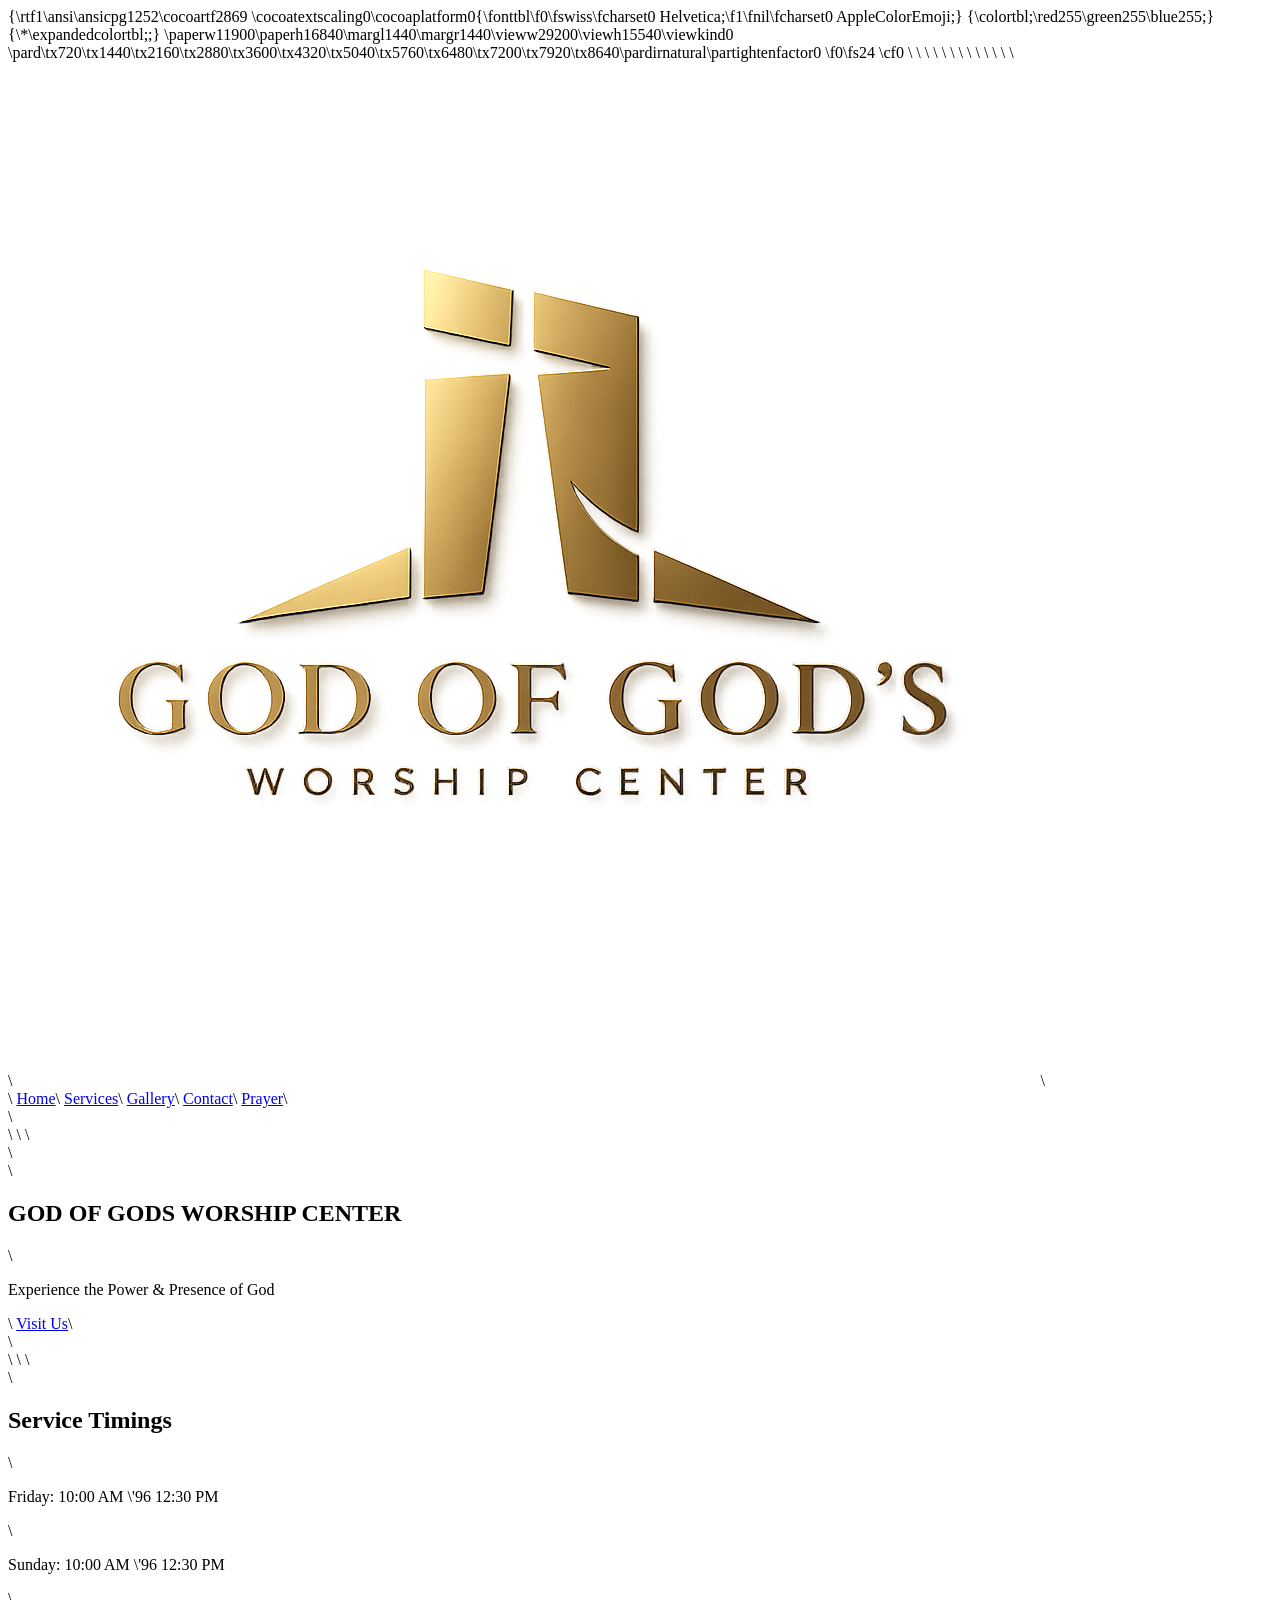
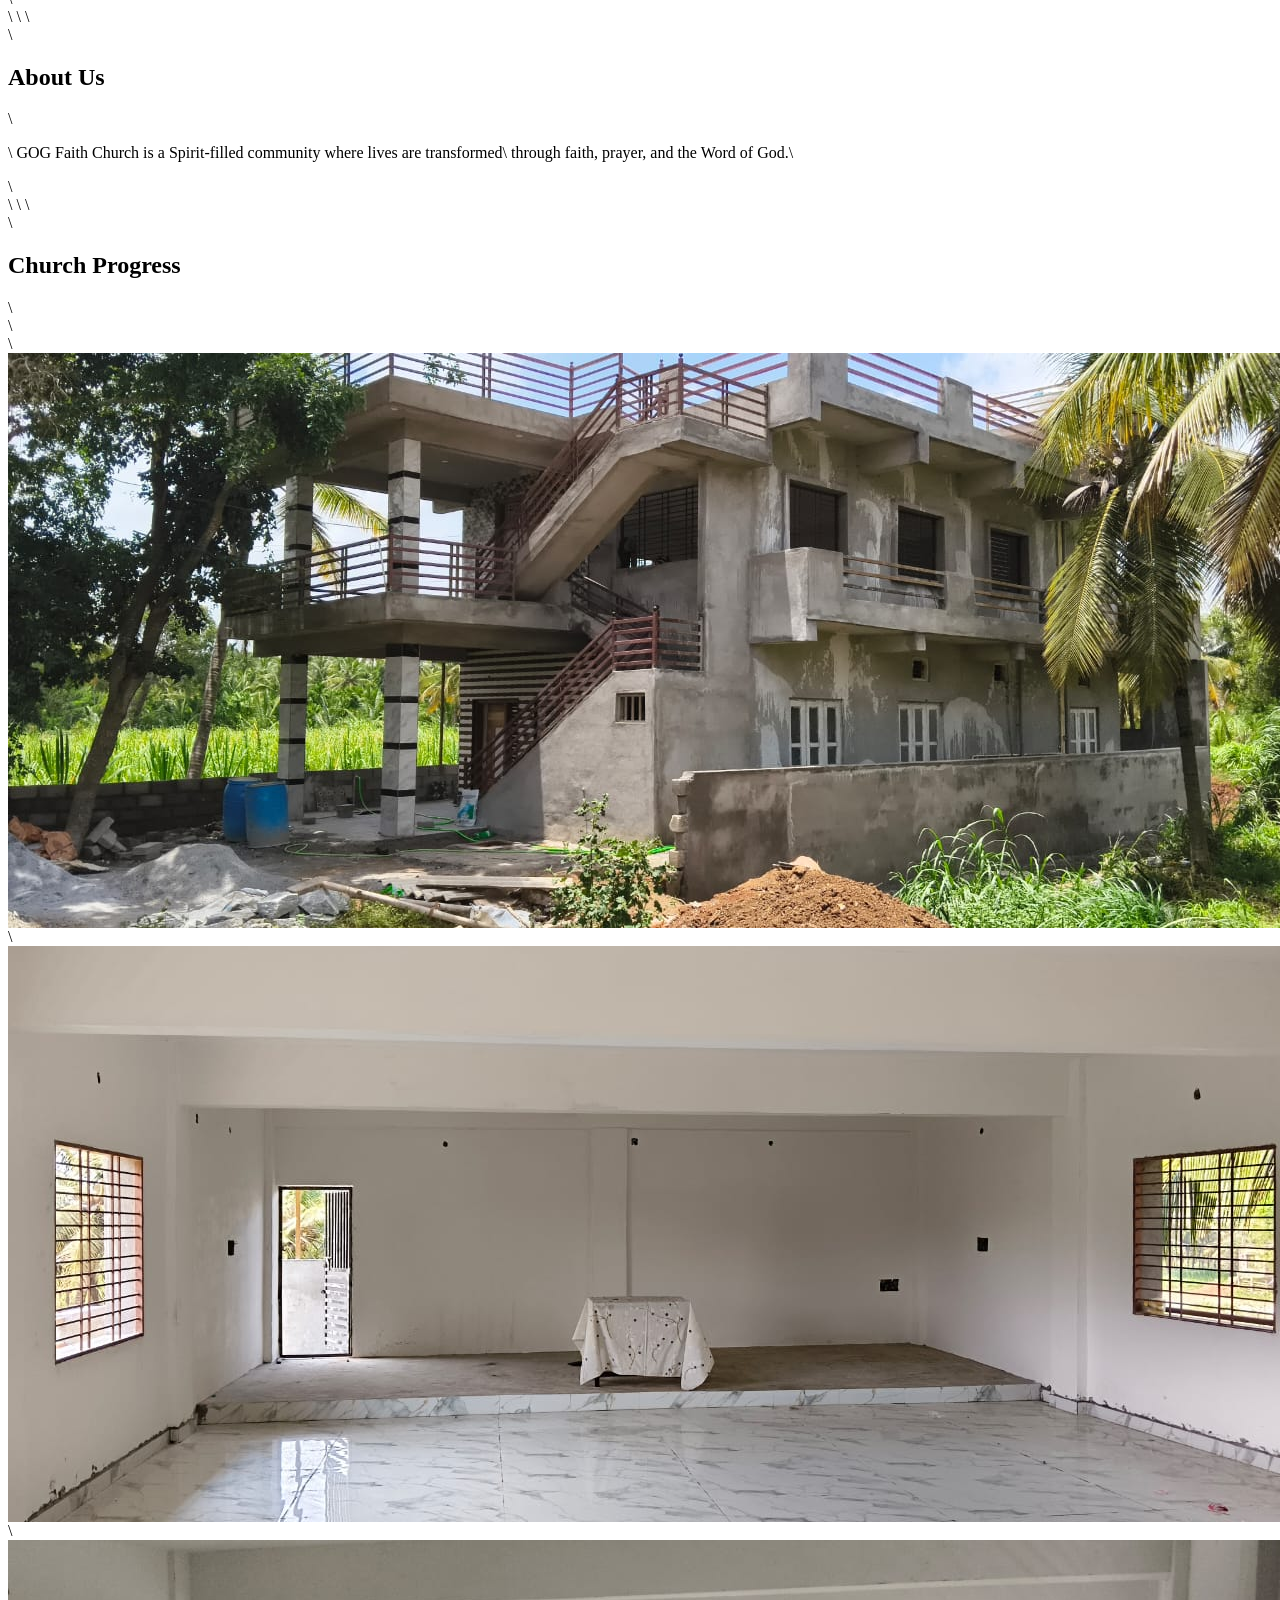
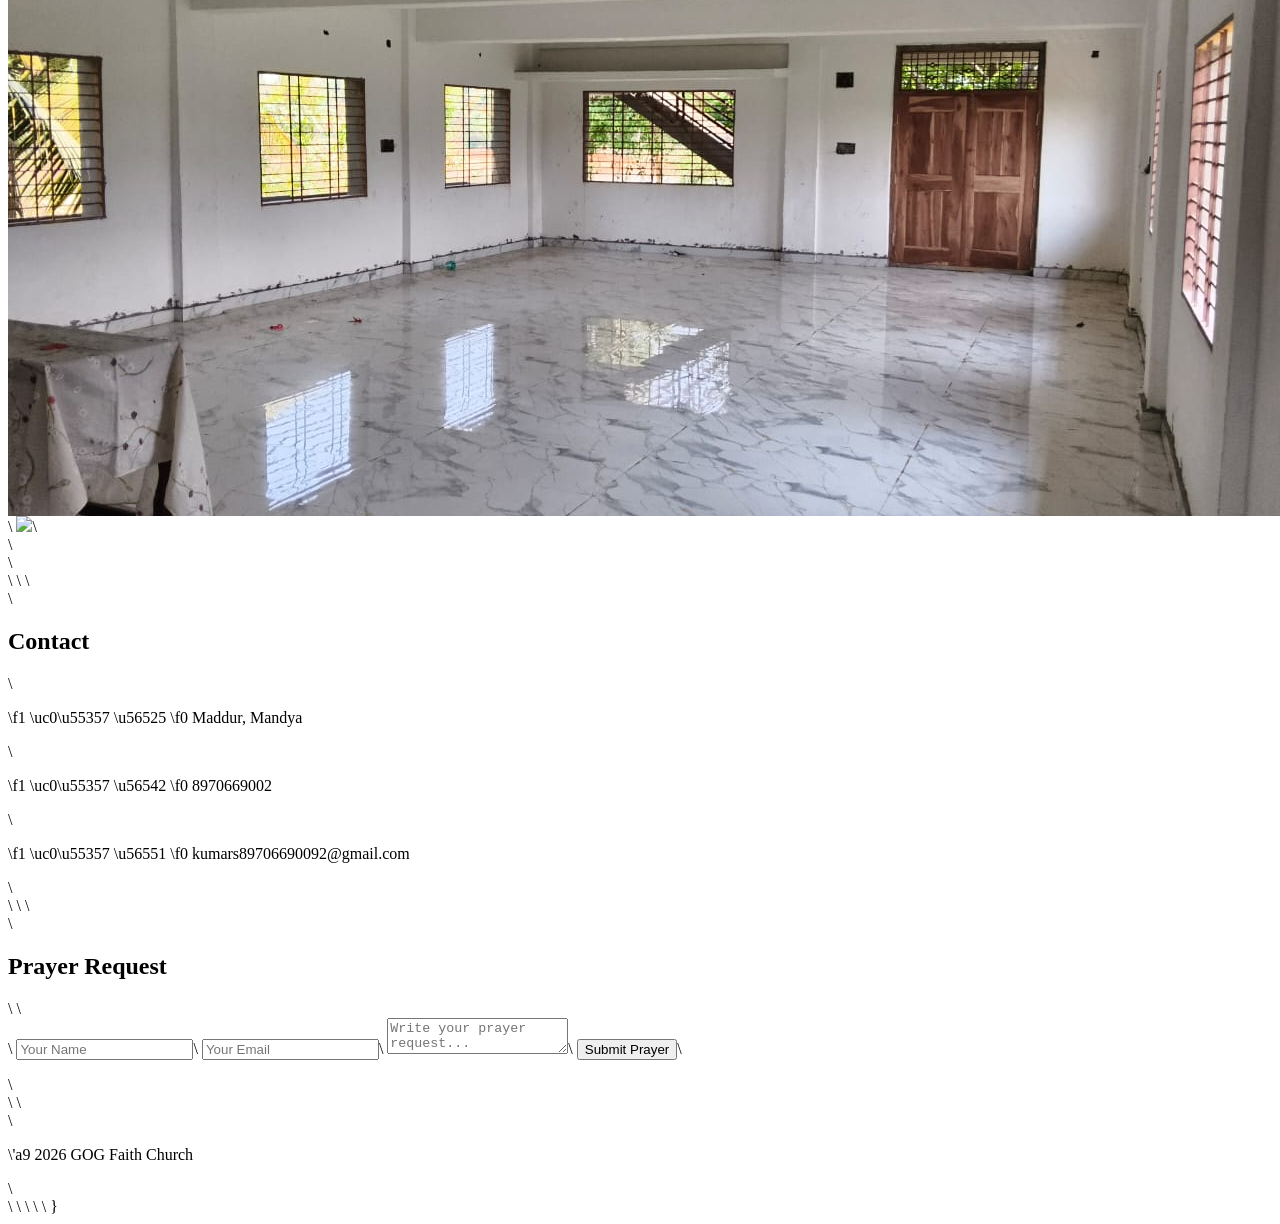
==== index2.html @ 32885f81 "Add files via upload" ====
{\rtf1\ansi\ansicpg1252\cocoartf2869
\cocoatextscaling0\cocoaplatform0{\fonttbl\f0\fswiss\fcharset0 Helvetica;\f1\fnil\fcharset0 AppleColorEmoji;}
{\colortbl;\red255\green255\blue255;}
{\*\expandedcolortbl;;}
\paperw11900\paperh16840\margl1440\margr1440\vieww29200\viewh15540\viewkind0
\pard\tx720\tx1440\tx2160\tx2880\tx3600\tx4320\tx5040\tx5760\tx6480\tx7200\tx7920\tx8640\pardirnatural\partightenfactor0

\f0\fs24 \cf0 <!DOCTYPE html>\
<html lang="en">\
<head>\
<meta charset="UTF-8">\
<meta name="viewport" content="width=device-width, initial-scale=1.0">\
\
<title>GOG Faith Church</title>\
\
<style>\
:root \{\
  --gold: #d4af37;\
\}\
\
body \{\
  margin: 0;\
  font-family: 'Segoe UI', sans-serif;\
  background: #0a0a0a;\
  color: #fff;\
  scroll-behavior: smooth;\
\}\
\
/* NAV */\
nav \{\
  position: sticky;\
  top: 0;\
  background: rgba(0,0,0,0.9);\
  display: flex;\
  justify-content: space-between;\
  padding: 15px 30px;\
  align-items: center;\
  border-bottom: 1px solid var(--gold);\
\}\
\
nav img \{ height: 50px; \}\
\
nav a \{\
  color: white;\
  margin-left: 20px;\
  text-decoration: none;\
\}\
\
nav a:hover \{ color: var(--gold); \}\
\
/* HERO */\
.hero \{\
  height: 100vh;\
  background:\
    linear-gradient(rgba(0,0,0,0.6), rgba(0,0,0,0.95)),\
    url('church1.jpg') center/cover no-repeat;\
  display: flex;\
  justify-content: center;\
  align-items: center;\
  text-align: center;\
\}\
\
.hero h1 \{\
  font-size: 42px;\
\}\
\
/* BUTTON */\
.btn \{\
  margin-top: 20px;\
  padding: 12px 25px;\
  border-radius: 30px;\
  background: var(--gold);\
  color: black;\
  text-decoration: none;\
  display: inline-block;\
  box-shadow: 0 0 10px var(--gold);\
\}\
\
.btn:hover \{\
  box-shadow: 0 0 30px var(--gold);\
\}\
\
/* SECTIONS */\
section \{\
  padding: 70px 20px;\
  text-align: center;\
\}\
\
h2 \{\
  color: var(--gold);\
\}\
\
/* ANIMATIONS */\
.fade-up \{\
  opacity: 0;\
  transform: translateY(40px);\
  transition: 1s;\
\}\
\
.fade-up.show \{\
  opacity: 1;\
  transform: translateY(0);\
\}\
\
.zoom-in \{\
  opacity: 0;\
  transform: scale(0.85);\
  transition: 1s;\
\}\
\
.zoom-in.show \{\
  opacity: 1;\
  transform: scale(1);\
\}\
\
.glow \{\
  color: var(--gold);\
  text-shadow: 0 0 10px #d4af37, 0 0 30px #f5d67b;\
  animation: glowPulse 2s infinite alternate;\
\}\
\
@keyframes glowPulse \{\
  from \{ text-shadow: 0 0 5px #d4af37; \}\
  to \{ text-shadow: 0 0 25px #f5d67b; \}\
\}\
\
/* SLIDER */\
.slider \{\
  width: 90%;\
  margin: auto;\
  overflow: hidden;\
\}\
\
.slides \{\
  display: flex;\
  width: 400%;\
  animation: slide 12s infinite;\
\}\
\
.slides img \{\
  width: 100%;\
\}\
\
@keyframes slide \{\
  0% \{margin-left: 0;\}\
  25% \{margin-left: -100%;\}\
  50% \{margin-left: -200%;\}\
  75% \{margin-left: -300%;\}\
  100% \{margin-left: 0;\}\
\}\
\
/* FORM */\
.prayer-form \{\
  max-width: 500px;\
  margin: auto;\
  display: flex;\
  flex-direction: column;\
\}\
\
.prayer-form input,\
.prayer-form textarea \{\
  margin: 10px 0;\
  padding: 12px;\
  border-radius: 10px;\
  border: none;\
\}\
\
.prayer-form button \{\
  background: var(--gold);\
  border: none;\
  padding: 12px;\
  border-radius: 25px;\
  cursor: pointer;\
\}\
\
/* FOOTER */\
footer \{\
  background: #000;\
  padding: 15px;\
  color: #aaa;\
\}\
</style>\
</head>\
\
<body>\
\
<nav>\
  <img src="logo.png">\
  <div>\
    <a href="#home">Home</a>\
    <a href="#services">Services</a>\
    <a href="#gallery">Gallery</a>\
    <a href="#contact">Contact</a>\
    <a href="#prayer">Prayer</a>\
  </div>\
</nav>\
\
<!-- HERO -->\
<section class="hero" id="home">\
  <div>\
    <h1 class="glow zoom-in">GOD OF GODS WORSHIP CENTER</h1>\
    <p class="fade-up">Experience the Power & Presence of God</p>\
    <a href="#contact" class="btn">Visit Us</a>\
  </div>\
</section>\
\
<!-- SERVICES -->\
<section id="services" class="fade-up">\
  <h2>Service Timings</h2>\
  <p>Friday: 10:00 AM \'96 12:30 PM</p>\
  <p>Sunday: 10:00 AM \'96 12:30 PM</p>\
</section>\
\
<!-- ABOUT -->\
<section class="zoom-in">\
  <h2>About Us</h2>\
  <p>\
    GOG Faith Church is a Spirit-filled community where lives are transformed\
    through faith, prayer, and the Word of God.\
  </p>\
</section>\
\
<!-- GALLERY -->\
<section id="gallery" class="fade-up">\
  <h2>Church Progress</h2>\
  <div class="slider">\
    <div class="slides">\
      <img src="church1.jpg">\
      <img src="church2.jpg">\
      <img src="church3.jpg">\
      <img src="church4.jpg">\
    </div>\
  </div>\
</section>\
\
<!-- CONTACT -->\
<section id="contact" class="zoom-in">\
  <h2>Contact</h2>\
  <p>
\f1 \uc0\u55357 \u56525 
\f0  Maddur, Mandya</p>\
  <p>
\f1 \uc0\u55357 \u56542 
\f0  8970669002</p>\
  <p>
\f1 \uc0\u55357 \u56551 
\f0  kumars89706690092@gmail.com</p>\
</section>\
\
<!-- PRAYER FORM -->\
<section id="prayer" class="fade-up">\
  <h2>Prayer Request</h2>\
\
  <form action="https://formspree.io/f/yourcode" method="POST" class="prayer-form">\
    <input type="text" name="name" placeholder="Your Name" required>\
    <input type="email" name="email" placeholder="Your Email" required>\
    <textarea name="message" placeholder="Write your prayer request..." required></textarea>\
    <button type="submit">Submit Prayer</button>\
  </form>\
</section>\
\
<footer>\
  <p>\'a9 2026 GOG Faith Church</p>\
</footer>\
\
<script>\
const elements = document.querySelectorAll(".fade-up, .zoom-in");\
\
window.addEventListener("scroll", () => \{\
  elements.forEach(el => \{\
    const position = el.getBoundingClientRect().top;\
    const screenHeight = window.innerHeight;\
\
    if (position < screenHeight - 100) \{\
      el.classList.add("show");\
    \}\
  \});\
\});\
</script>\
\
</body>\
</html>}
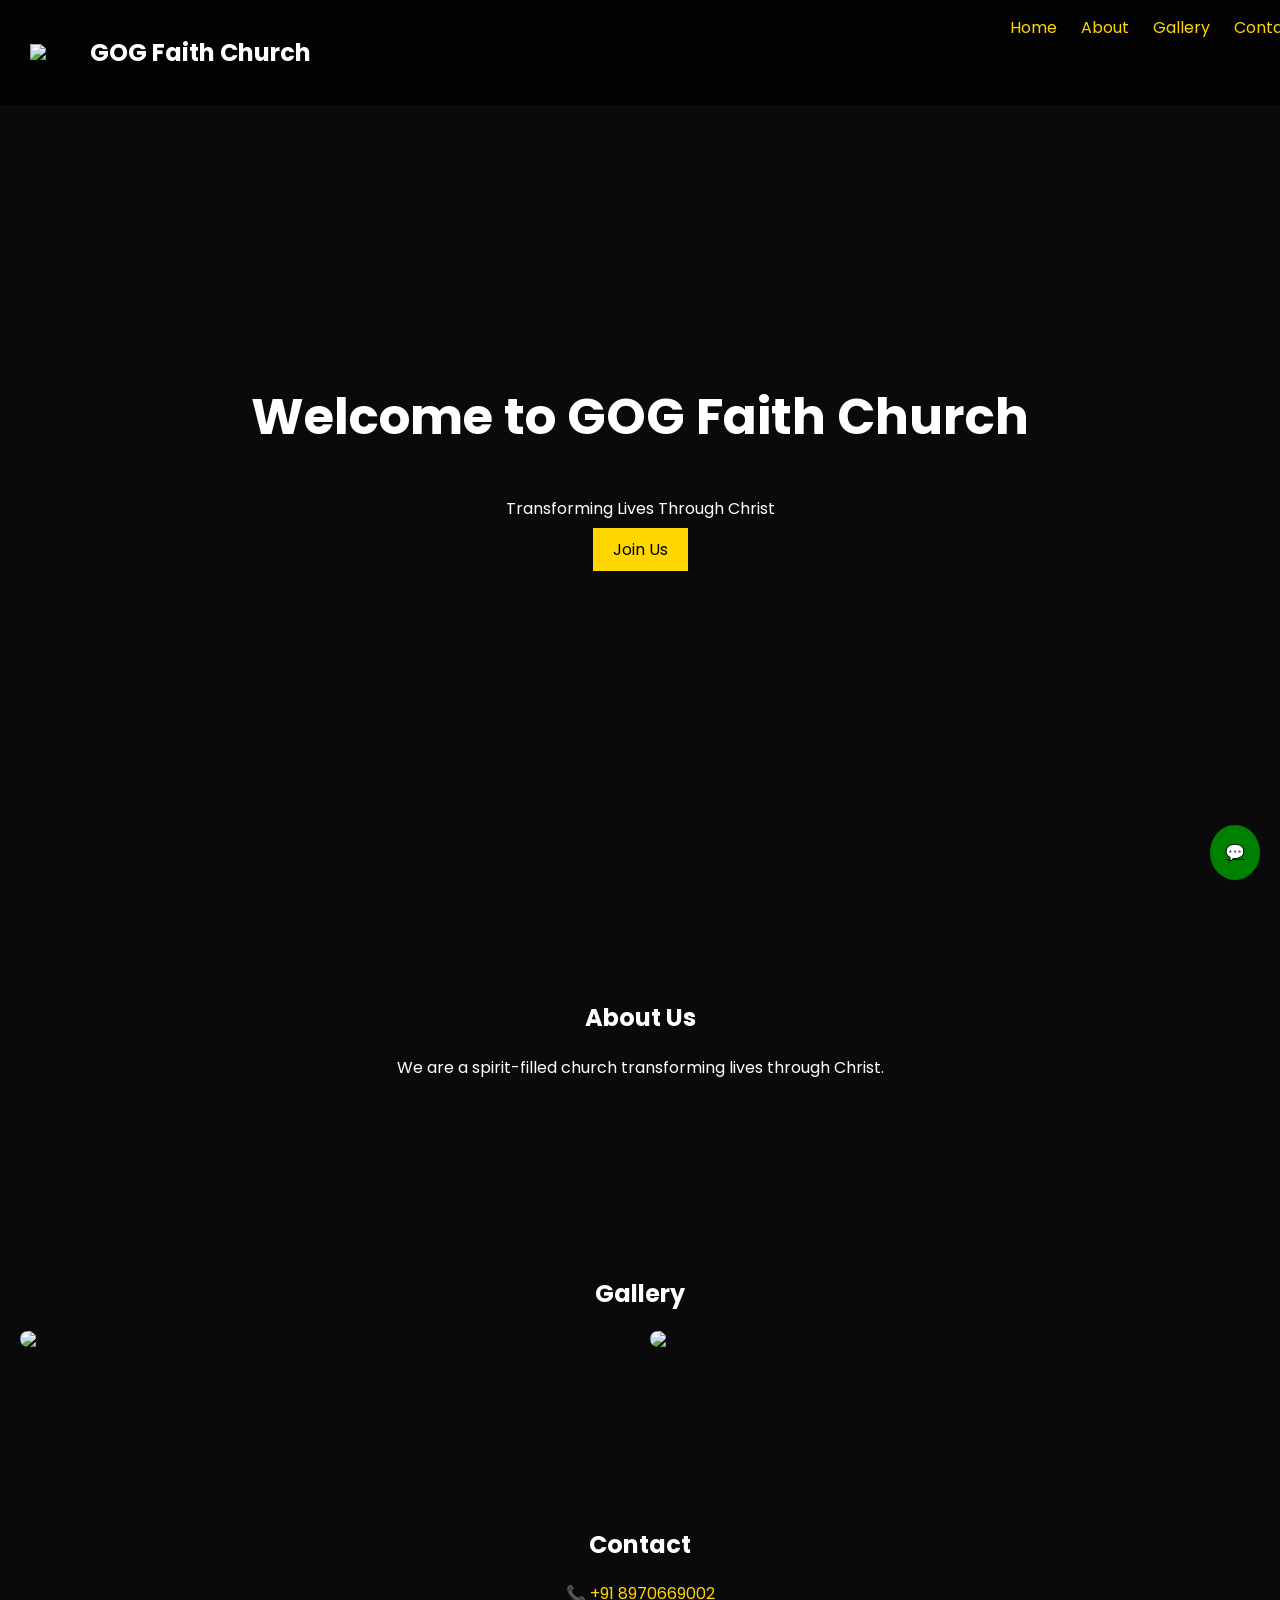
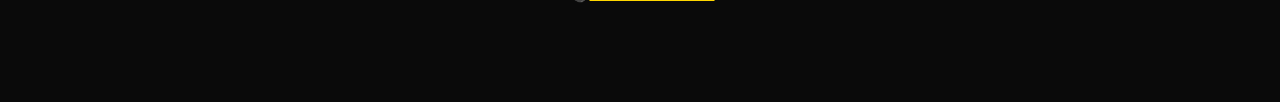
==== commit 985ab276: "Revamp index2.html with new layout and styles Refactored HTML structure and styles for GOG Faith Chu" ====
--- a/index2.html
+++ b/index2.html
@@ -1,282 +1,135 @@
-{\rtf1\ansi\ansicpg1252\cocoartf2869
-\cocoatextscaling0\cocoaplatform0{\fonttbl\f0\fswiss\fcharset0 Helvetica;\f1\fnil\fcharset0 AppleColorEmoji;}
-{\colortbl;\red255\green255\blue255;}
-{\*\expandedcolortbl;;}
-\paperw11900\paperh16840\margl1440\margr1440\vieww29200\viewh15540\viewkind0
-\pard\tx720\tx1440\tx2160\tx2880\tx3600\tx4320\tx5040\tx5760\tx6480\tx7200\tx7920\tx8640\pardirnatural\partightenfactor0
+<!DOCTYPE html>
+<html lang="en">
+<head>
+<meta charset="UTF-8">
+<meta name="viewport" content="width=device-width, initial-scale=1.0">
+<title>GOG Faith Church</title>
 
-\f0\fs24 \cf0 <!DOCTYPE html>\
-<html lang="en">\
-<head>\
-<meta charset="UTF-8">\
-<meta name="viewport" content="width=device-width, initial-scale=1.0">\
-\
-<title>GOG Faith Church</title>\
-\
-<style>\
-:root \{\
-  --gold: #d4af37;\
-\}\
-\
-body \{\
-  margin: 0;\
-  font-family: 'Segoe UI', sans-serif;\
-  background: #0a0a0a;\
-  color: #fff;\
-  scroll-behavior: smooth;\
-\}\
-\
-/* NAV */\
-nav \{\
-  position: sticky;\
-  top: 0;\
-  background: rgba(0,0,0,0.9);\
-  display: flex;\
-  justify-content: space-between;\
-  padding: 15px 30px;\
-  align-items: center;\
-  border-bottom: 1px solid var(--gold);\
-\}\
-\
-nav img \{ height: 50px; \}\
-\
-nav a \{\
-  color: white;\
-  margin-left: 20px;\
-  text-decoration: none;\
-\}\
-\
-nav a:hover \{ color: var(--gold); \}\
-\
-/* HERO */\
-.hero \{\
-  height: 100vh;\
-  background:\
-    linear-gradient(rgba(0,0,0,0.6), rgba(0,0,0,0.95)),\
-    url('church1.jpg') center/cover no-repeat;\
-  display: flex;\
-  justify-content: center;\
-  align-items: center;\
-  text-align: center;\
-\}\
-\
-.hero h1 \{\
-  font-size: 42px;\
-\}\
-\
-/* BUTTON */\
-.btn \{\
-  margin-top: 20px;\
-  padding: 12px 25px;\
-  border-radius: 30px;\
-  background: var(--gold);\
-  color: black;\
-  text-decoration: none;\
-  display: inline-block;\
-  box-shadow: 0 0 10px var(--gold);\
-\}\
-\
-.btn:hover \{\
-  box-shadow: 0 0 30px var(--gold);\
-\}\
-\
-/* SECTIONS */\
-section \{\
-  padding: 70px 20px;\
-  text-align: center;\
-\}\
-\
-h2 \{\
-  color: var(--gold);\
-\}\
-\
-/* ANIMATIONS */\
-.fade-up \{\
-  opacity: 0;\
-  transform: translateY(40px);\
-  transition: 1s;\
-\}\
-\
-.fade-up.show \{\
-  opacity: 1;\
-  transform: translateY(0);\
-\}\
-\
-.zoom-in \{\
-  opacity: 0;\
-  transform: scale(0.85);\
-  transition: 1s;\
-\}\
-\
-.zoom-in.show \{\
-  opacity: 1;\
-  transform: scale(1);\
-\}\
-\
-.glow \{\
-  color: var(--gold);\
-  text-shadow: 0 0 10px #d4af37, 0 0 30px #f5d67b;\
-  animation: glowPulse 2s infinite alternate;\
-\}\
-\
-@keyframes glowPulse \{\
-  from \{ text-shadow: 0 0 5px #d4af37; \}\
-  to \{ text-shadow: 0 0 25px #f5d67b; \}\
-\}\
-\
-/* SLIDER */\
-.slider \{\
-  width: 90%;\
-  margin: auto;\
-  overflow: hidden;\
-\}\
-\
-.slides \{\
-  display: flex;\
-  width: 400%;\
-  animation: slide 12s infinite;\
-\}\
-\
-.slides img \{\
-  width: 100%;\
-\}\
-\
-@keyframes slide \{\
-  0% \{margin-left: 0;\}\
-  25% \{margin-left: -100%;\}\
-  50% \{margin-left: -200%;\}\
-  75% \{margin-left: -300%;\}\
-  100% \{margin-left: 0;\}\
-\}\
-\
-/* FORM */\
-.prayer-form \{\
-  max-width: 500px;\
-  margin: auto;\
-  display: flex;\
-  flex-direction: column;\
-\}\
-\
-.prayer-form input,\
-.prayer-form textarea \{\
-  margin: 10px 0;\
-  padding: 12px;\
-  border-radius: 10px;\
-  border: none;\
-\}\
-\
-.prayer-form button \{\
-  background: var(--gold);\
-  border: none;\
-  padding: 12px;\
-  border-radius: 25px;\
-  cursor: pointer;\
-\}\
-\
-/* FOOTER */\
-footer \{\
-  background: #000;\
-  padding: 15px;\
-  color: #aaa;\
-\}\
-</style>\
-</head>\
-\
-<body>\
-\
-<nav>\
-  <img src="logo.png">\
-  <div>\
-    <a href="#home">Home</a>\
-    <a href="#services">Services</a>\
-    <a href="#gallery">Gallery</a>\
-    <a href="#contact">Contact</a>\
-    <a href="#prayer">Prayer</a>\
-  </div>\
-</nav>\
-\
-<!-- HERO -->\
-<section class="hero" id="home">\
-  <div>\
-    <h1 class="glow zoom-in">GOD OF GODS WORSHIP CENTER</h1>\
-    <p class="fade-up">Experience the Power & Presence of God</p>\
-    <a href="#contact" class="btn">Visit Us</a>\
-  </div>\
-</section>\
-\
-<!-- SERVICES -->\
-<section id="services" class="fade-up">\
-  <h2>Service Timings</h2>\
-  <p>Friday: 10:00 AM \'96 12:30 PM</p>\
-  <p>Sunday: 10:00 AM \'96 12:30 PM</p>\
-</section>\
-\
-<!-- ABOUT -->\
-<section class="zoom-in">\
-  <h2>About Us</h2>\
-  <p>\
-    GOG Faith Church is a Spirit-filled community where lives are transformed\
-    through faith, prayer, and the Word of God.\
-  </p>\
-</section>\
-\
-<!-- GALLERY -->\
-<section id="gallery" class="fade-up">\
-  <h2>Church Progress</h2>\
-  <div class="slider">\
-    <div class="slides">\
-      <img src="church1.jpg">\
-      <img src="church2.jpg">\
-      <img src="church3.jpg">\
-      <img src="church4.jpg">\
-    </div>\
-  </div>\
-</section>\
-\
-<!-- CONTACT -->\
-<section id="contact" class="zoom-in">\
-  <h2>Contact</h2>\
-  <p>
-\f1 \uc0\u55357 \u56525 
-\f0  Maddur, Mandya</p>\
-  <p>
-\f1 \uc0\u55357 \u56542 
-\f0  8970669002</p>\
-  <p>
-\f1 \uc0\u55357 \u56551 
-\f0  kumars89706690092@gmail.com</p>\
-</section>\
-\
-<!-- PRAYER FORM -->\
-<section id="prayer" class="fade-up">\
-  <h2>Prayer Request</h2>\
-\
-  <form action="https://formspree.io/f/yourcode" method="POST" class="prayer-form">\
-    <input type="text" name="name" placeholder="Your Name" required>\
-    <input type="email" name="email" placeholder="Your Email" required>\
-    <textarea name="message" placeholder="Write your prayer request..." required></textarea>\
-    <button type="submit">Submit Prayer</button>\
-  </form>\
-</section>\
-\
-<footer>\
-  <p>\'a9 2026 GOG Faith Church</p>\
-</footer>\
-\
-<script>\
-const elements = document.querySelectorAll(".fade-up, .zoom-in");\
-\
-window.addEventListener("scroll", () => \{\
-  elements.forEach(el => \{\
-    const position = el.getBoundingClientRect().top;\
-    const screenHeight = window.innerHeight;\
-\
-    if (position < screenHeight - 100) \{\
-      el.classList.add("show");\
-    \}\
-  \});\
-\});\
-</script>\
-\
-</body>\
-</html>}+<link href="https://fonts.googleapis.com/css2?family=Poppins:wght@300;500;700&display=swap" rel="stylesheet">
+
+<style>
+body {
+  margin: 0;
+  font-family: 'Poppins', sans-serif;
+  background: #0a0a0a;
+  color: white;
+}
+
+header {
+  position: fixed;
+  width: 100%;
+  display: flex;
+  justify-content: space-between;
+  padding: 15px 30px;
+  background: rgba(0,0,0,0.7);
+}
+
+.logo {
+  display: flex;
+  align-items: center;
+}
+
+.logo img {
+  width: 50px;
+  margin-right: 10px;
+}
+
+nav a {
+  margin: 0 10px;
+  color: gold;
+  text-decoration: none;
+}
+
+.hero {
+  height: 100vh;
+  background: url('https://images.unsplash.com/photo-1507692049790-de58290a4334') center/cover;
+  display: flex;
+  justify-content: center;
+  align-items: center;
+  text-align: center;
+}
+
+.hero h1 {
+  font-size: 50px;
+}
+
+.btn {
+  background: gold;
+  padding: 10px 20px;
+  color: black;
+  text-decoration: none;
+}
+
+.section {
+  padding: 80px 20px;
+  text-align: center;
+}
+
+.grid {
+  display: grid;
+  grid-template-columns: repeat(auto-fit,minmax(250px,1fr));
+  gap: 20px;
+}
+
+.grid img {
+  width: 100%;
+  border-radius: 10px;
+}
+
+.whatsapp {
+  position: fixed;
+  bottom: 20px;
+  right: 20px;
+  background: green;
+  padding: 15px;
+  border-radius: 50%;
+}
+</style>
+</head>
+
+<body>
+
+<header>
+  <div class="logo">
+    <img src="https://cdn-icons-png.flaticon.com/512/833/833472.png">
+    <h2>GOG Faith Church</h2>
+  </div>
+
+  <nav>
+    <a href="#home">Home</a>
+    <a href="#about">About</a>
+    <a href="#gallery">Gallery</a>
+    <a href="#contact">Contact</a>
+  </nav>
+</header>
+
+<section class="hero" id="home">
+  <div>
+    <h1>Welcome to GOG Faith Church</h1>
+    <p>Transforming Lives Through Christ</p>
+    <a href="#contact" class="btn">Join Us</a>
+  </div>
+</section>
+
+<section class="section" id="about">
+  <h2>About Us</h2>
+  <p>We are a spirit-filled church transforming lives through Christ.</p>
+</section>
+
+<section class="section" id="gallery">
+  <h2>Gallery</h2>
+  <div class="grid">
+    <img src="https://images.unsplash.com/photo-1548625149-fc4a29cf7092">
+    <img src="https://images.unsplash.com/photo-1509099836639-18ba1795216d">
+  </div>
+</section>
+
+<section class="section" id="contact">
+  <h2>Contact</h2>
+  <p>📞 <a href="tel:8970669002" style="color:gold;">+91 8970669002</a></p>
+</section>
+
+<a href="https://wa.me/918970669002" class="whatsapp">💬</a>
+
+</body>
+</html>
